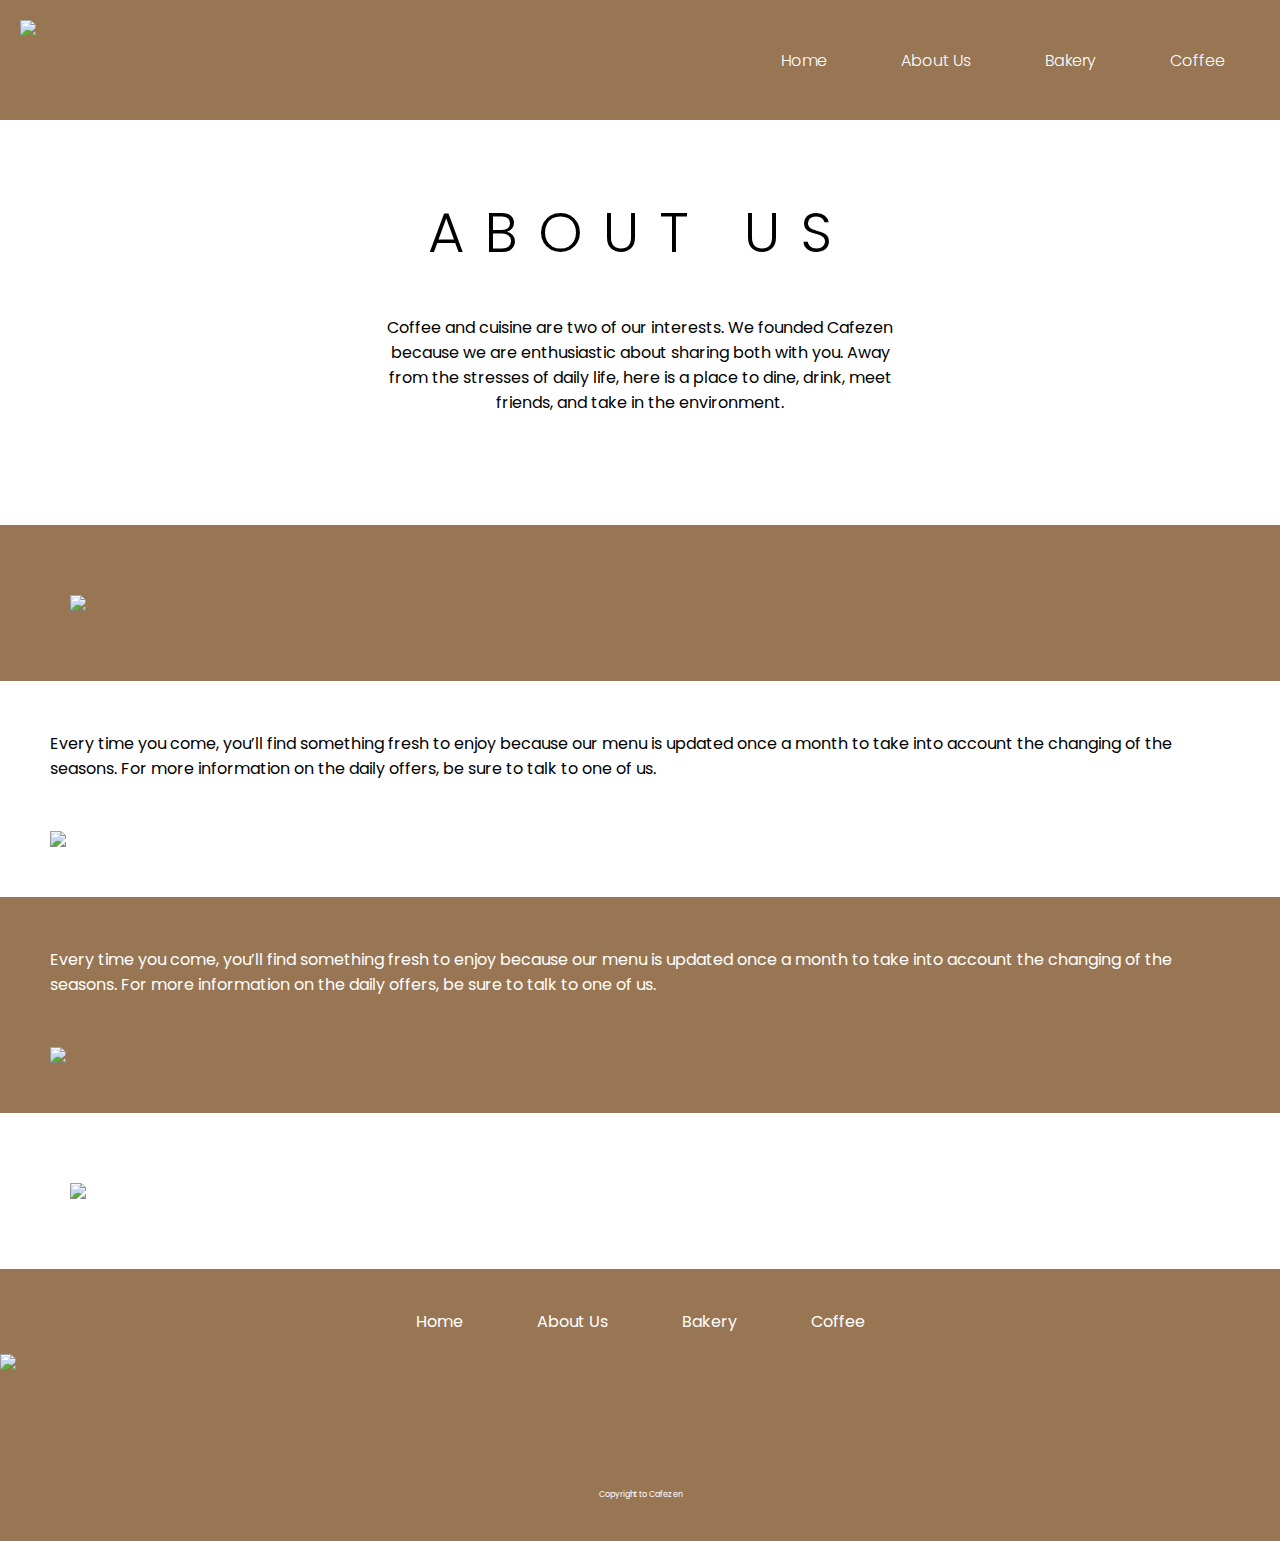
==== about.html @ 2cfbbc97 "add about html page with content" ====
<!DOCTYPE html>
<html lang="en">

<head>

    <title>Cafezen</title>

    <meta charset="UTF-8">

    <meta http-equiv="X-UA-Compatible" content="IE=edge">

    <meta name="viewport" content="width=device-width, initial-scale=1.0">

    <!-- Custom CSS -->
    <link rel="stylesheet" href="css/style.css">

    <!-- Google Font -->
    <link href="https://fonts.googleapis.com/css2?family=Poppins:wght@200;300;400;500;600;700;800;900&display=swap"
        rel="stylesheet">

    <!-- Font Awesome -->
    <link rel="stylesheet" href="https://cdnjs.cloudflare.com/ajax/libs/font-awesome/5.15.3/css/all.min.css"
        integrity="sha512-iBBXm8fW90+nuLcSKlbmrPcLa0OT92xO1BIsZ+ywDWZCvqsWgccV3gFoRBv0z+8dLJgyAHIhR35VZc2oM/gI1w=="
        crossorigin="anonymous" referrerpolicy="no-referrer" />

</head>

<body>

<div class="main-container" id="main-container">

    <header>

        <div class="logo">

            <a href="index.html"><img src="img/logo_white.png"></a>

        </div>

        <nav>

            <ul class="menu" id="menu">

                <li><a href="index.html">Home</a></li>
                <li><a href="about.html">About Us</a></li>
                <li><a href="bakery.html">Bakery</a></li>
                <li><a href="coffee.html">Coffee</a></li>


            </ul>

        </nav>

        <div class="lines-icon" id="lines-icon">

            <i class="fas fa-bars"></i>

        </div>

    </header>

    <main>

        <section class="hero-text">
        
            <div class="hero-content">
        
                <h1>About Us</h1>
        
                <p>Coffee and cuisine are two of our interests. We founded Cafezen because we are enthusiastic about sharing both with you.
                Away from the stresses of daily life, here is a place to dine, drink, meet friends, and take in the environment.</p>
        
            </div>
        
        </section>

        <section class="about-coffee1">

            <img src="img/test1.jpg">

        </section>

        <section class="about-info1">

            <p>Every time you come, you’ll find something fresh to enjoy because our menu is updated once a month to take into account
            the changing of the seasons. For more information on the daily offers, be sure to talk to one of us.</p>

            <img src="img/about_2.jpg">

        </section>

        <section class="about-info2">
        
            <p>Every time you come, you’ll find something fresh to enjoy because our menu is updated once a month to take into
                account
                the changing of the seasons. For more information on the daily offers, be sure to talk to one of us.</p>
        
            <img src="img/about_3.jpg">
        
        </section>

        <section class="about-coffee2">

            <img src="img/about_4.jpg">

        </section>

    </main>

    <footer>
    
        <nav>
    
            <ul class="menu" id="menu">
    
                <li><a href="index.html">Home</a></li>
                <li><a href="about.html">About Us</a></li>
                <li><a href="bakery.html">Bakery</a></li>
                <li><a href="coffee.html">Coffee</a></li>
    
            </ul>
    
        </nav>
    
        <div class="footer-img">
    
            <a href="index.html"><img src="img/logo_white.png"></a>
    
        </div>
    
        <div class="socials">
    
            <ul>
    
                <li><a href="https://www.facebook.com/"><i class="fab fa-facebook-f"></i></a></li>
                <li><a href="https://twitter.com/?lang=en"><i class="fab fa-twitter"></i></a></li>
                <li><a href="https://www.instagram.com/"><i class="fab fa-instagram"></i></a></li>
    
            </ul>
    
        </div>
    
        <div class="copyright">
            <i class="far fa-copyright"></i>
            <p>Copyright to Cafezen</p>
    
        </div>
    
    </footer>
    
</div>

    <script src="app.js"></script>

</body>
    
</html>
---- css/style.css ----
* {
    margin: 0;
    padding: 0;
    box-sizing: border-box;
}

html {

    font-size: 16px;
    font-family: 'Poppins';
    scroll-behavior: smooth;
}

img {

    max-width: 100%;
    display: block;
    height: auto;
}

h1 {

    font-family: 'Poppins';
    font-size: 3rem;
    font-weight: 300;
    text-align: center;
    text-transform: uppercase;
    letter-spacing: 20px;
}

h2 {

    font-family: 'Poppins';
    font-size: 2rem;
    font-weight: 400;
    text-align: center;
}

h3 {

    font-family: 'Poppins';
    font-size: 1.5rem;
    font-weight: 300;
    text-align: center;
    text-transform: uppercase;
    letter-spacing: 10px;
}

.menu {

    display: none;
}

.showMenu {

    display: block;
}


/*------------ Header ------------*/

header {

    display: flex;
    align-items: center;
    padding: 20px;
    font-family: 'Poppins';
    font-size: 1rem;
    font-weight: 300;
    justify-content: space-between;
    background-color: #987654;

}

.logo img {

    height: 80px;
}

header nav ul li {

    list-style-type: none;
    padding: 30px 35px;
}

.lines-icon, header nav ul li a {

    text-decoration: none;
    color: #fff;
}

header nav ul li a:hover {

    font-weight: 600;

}

/*------------ Hero Content ------------*/

.hero-text{

    margin: 70px 50px;
    text-align: center;

}

.hero-content p{

    padding: 40px;
}

.about-btn{

    margin-bottom: 80px;
}

.about-btn .btn, input[type=submit]{
    padding: 15px 50px;
    background-color: #ECD06F;
    text-decoration: none;
    font-weight: 300;
    color: #000000;
    font-size: 1.2rem;
    border-radius: 6px;
    border: none;
}

input[type=submit], .about-btn a:hover {

    font-weight: 500;
}

/*------------ Kitchen ------------*/

.kitchen{

    background-color: #987654;
    color: #ECD06F;
}

.kitchen h2{

    padding-top: 40px;
}
.gallery {

    /* display: flex; */
    /* justify-content: center;
    justify-content: space-around; */
    padding: 20px 40px;
}

.food{
    padding: 20px;
    
}

.food a {

    text-decoration: none;
    color: #ECD06F;
    text-transform: uppercase;
    font-size: 2rem;
    padding-top: 60px;
}

.food a:hover {

    font-weight: 600;
}

/*------------ About Us ------------*/

/* .about-us .about-pic1 img, .about-content img, .about-pic2 img{

    padding: 70px 40px;
} */

.about-text p{

    padding: 40px;
}

.about-content img{

    flex: 50%;

}

.about-text{

    flex:50%;
    padding: 50px 0;
}

/*------------Form Container ------------*/

.customer-form{

    margin-top: 50px;
}

.form-container{

    margin: 40px;
    text-transform: uppercase;
}

.message textarea, .form-box input{

    width: 100%;
    padding: 12px 20px;
    margin: 8px 0;
    display: inline-block;
    border: 1px solid #ccc;
    border-radius: 4px;
    box-sizing: border-box;
    
}

.form-container input[type=submit]{

    text-align: center;
}

.customer-form p{

    text-align: center;
    padding:20px;
    text-transform: uppercase;
    letter-spacing: 10px;
}

/*------------ Footer ------------*/

footer {

    padding: 40px 0;
    background-color: #987654;
    text-align: center;
}

footer ul li {

    display: inline;
    list-style-type: none;
    padding: 30px 35px;
}

footer ul li a {

    text-decoration: none;
    color: #ffffff;
}

footer a:hover {

    font-weight: 600;
}

footer img {

    height: 60px;
    margin: 20px auto;
}

.socials {

    font-size: 1.5rem;
    padding-bottom: 20px;
}

.copyright {

    font-size: 0.5rem;
    color: #ffffff;
    display: flex;
    justify-content: center;
    align-items: center;
}

/*====================== About Page ======================*/

.about-coffee1 {

    background-color: #987654;
    padding: 70px;
}

.about-coffee2 {

    padding: 70px;
}

.about-info1{

    padding: 50px;

}

.about-info2 {

    background-color: #987654;
    padding: 50px;
    color: #ffffff;

}

.about-info1 p, .about-info2 p {

    padding-bottom: 50px;

}

/*-------- Laptop Size --------*/

@media screen and (min-width:992px) {

    h1 {

        font-size: 3.5rem;
        font-weight: 300;
    }

    h2 {

        font-size: 3rem;
        font-weight: 400;

    }

    h3 {

        font-size: 2.5rem;
        font-weight: 300;
    }

    header nav ul li {

        display: inline;
    }

    .lines-icon {

        display: none;
    }

    .menu {

        display: block;
    }

    .hero-content p{

        width: 50%;
        margin: auto;
    }

    .kitchen .gallery{

        display: flex;
    }

    .about-us .about-pic1 img,
    .about-content img,
    .about-pic2 img {
    
        padding: 70px 60px;
    }

    .about-content{

        display: flex;
        align-items: center;
    }

    .form-container{

        margin: 40px 60px;

    }



}
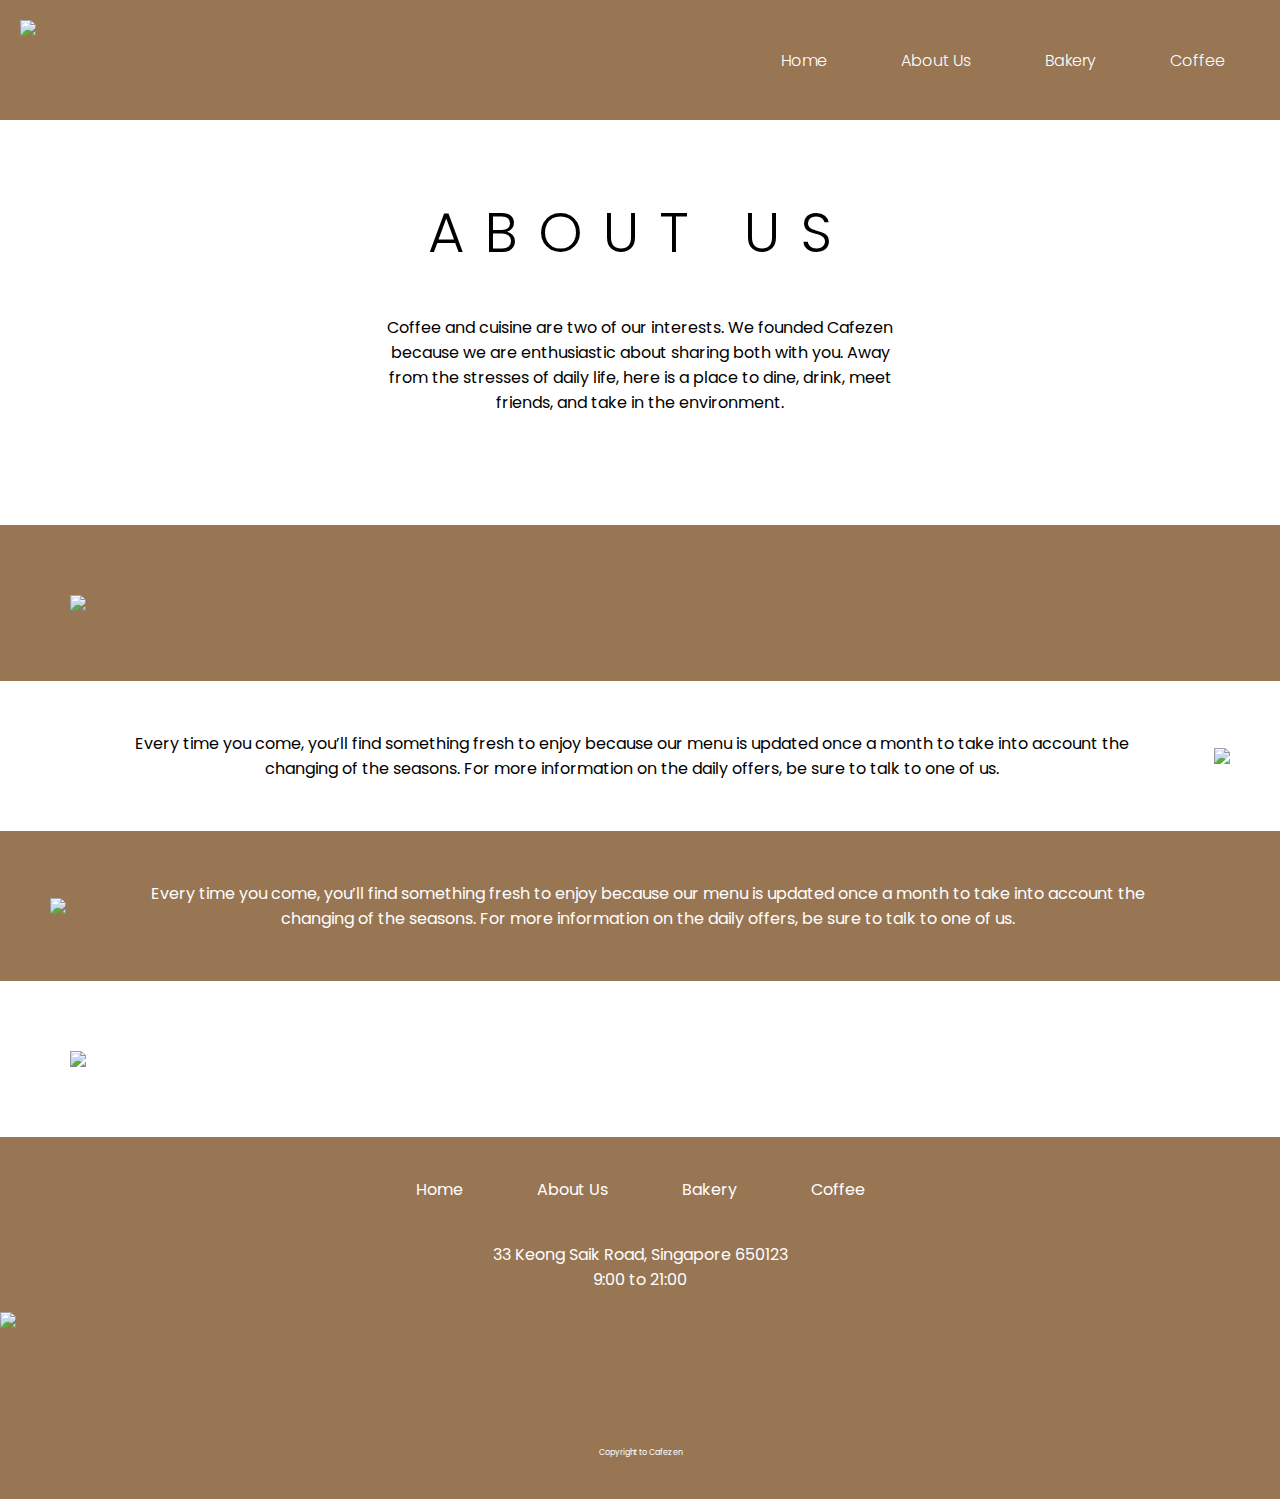
==== commit 9ca0623c: "Added location to the footer" ====
--- a/about.html
+++ b/about.html
@@ -121,6 +121,13 @@
             </ul>
     
         </nav>
+
+        <div class="location">
+        
+            <p>33 Keong Saik Road, Singapore 650123 <br>
+                9:00 to 21:00</p>
+        
+        </div>
     
         <div class="footer-img">
     
--- a/css/style.css
+++ b/css/style.css
@@ -14,6 +14,7 @@
 img {
 
     max-width: 100%;
+    /* width: 600px; */
     display: block;
     height: auto;
 }
@@ -176,9 +177,15 @@
     padding: 70px 40px;
 } */
 
-.about-text p{
+.about-pic1 img{
+
+    margin: auto;
+}
+
+.about-text p, .about-pic1 p {
 
     padding: 40px;
+    flex: 50%;
 }
 
 .about-content img{
@@ -238,6 +245,7 @@
     padding: 40px 0;
     background-color: #987654;
     text-align: center;
+    color: #ffffff;
 }
 
 footer ul li {
@@ -279,6 +287,11 @@
     align-items: center;
 }
 
+.location{
+
+    padding-top: 40px ;
+}
+
 /*====================== About Page ======================*/
 
 .about-coffee1 {
@@ -312,6 +325,40 @@
 
 }
 
+/*====================== Coffee Page ======================*/
+
+.coffee-bean1, .coffee-bean2{
+
+    margin-top: 60px;
+}
+
+.coffee-text{
+
+    text-align: center;
+    padding: 50px;
+}
+
+.coffee-text p{
+
+    padding-top: 30px;
+}
+
+/*====================== Bakery Page ======================*/
+
+.pastery, .cakes{
+
+    padding: 30px;
+}
+.pastery p, .cakes p{
+
+    text-align: center;
+}
+
+.cakes h3{
+
+    padding-top: 60px;
+}
+
 /*-------- Laptop Size --------*/
 
 @media screen and (min-width:992px) {
@@ -359,6 +406,13 @@
     .kitchen .gallery{
 
         display: flex;
+    }
+
+    .about-pic1 {
+    
+        display: flex;
+        flex-direction: row-reverse;
+        align-items: center;
     }
 
     .about-us .about-pic1 img,
@@ -366,6 +420,7 @@
     .about-pic2 img {
     
         padding: 70px 60px;
+        flex: 50%;
     }
 
     .about-content{
@@ -380,8 +435,50 @@
 
     }
 
-
-
-}
-
-
+    .about-info1{
+
+        display: flex;
+        align-items: center;
+        text-align: center;
+    }
+
+    .about-info2{
+
+        display: flex;
+        align-items: center;
+        text-align: center;
+        flex-direction: row-reverse;
+    }
+
+    .about-info1 p,
+    .about-info2 p {
+    
+        padding: 0 50px ;
+    
+    }
+
+    .coffee-bean1, .coffee-bean2{
+
+        display: flex;
+        align-items: center;
+        text-align: center;
+        padding: 30px 70px;
+    }
+
+    .coffee-bean2{
+
+        flex-direction: row-reverse;
+    }
+
+    .pastery .row, .cakes .row{
+
+        display: flex;
+
+        
+    }
+
+
+
+}
+
+
